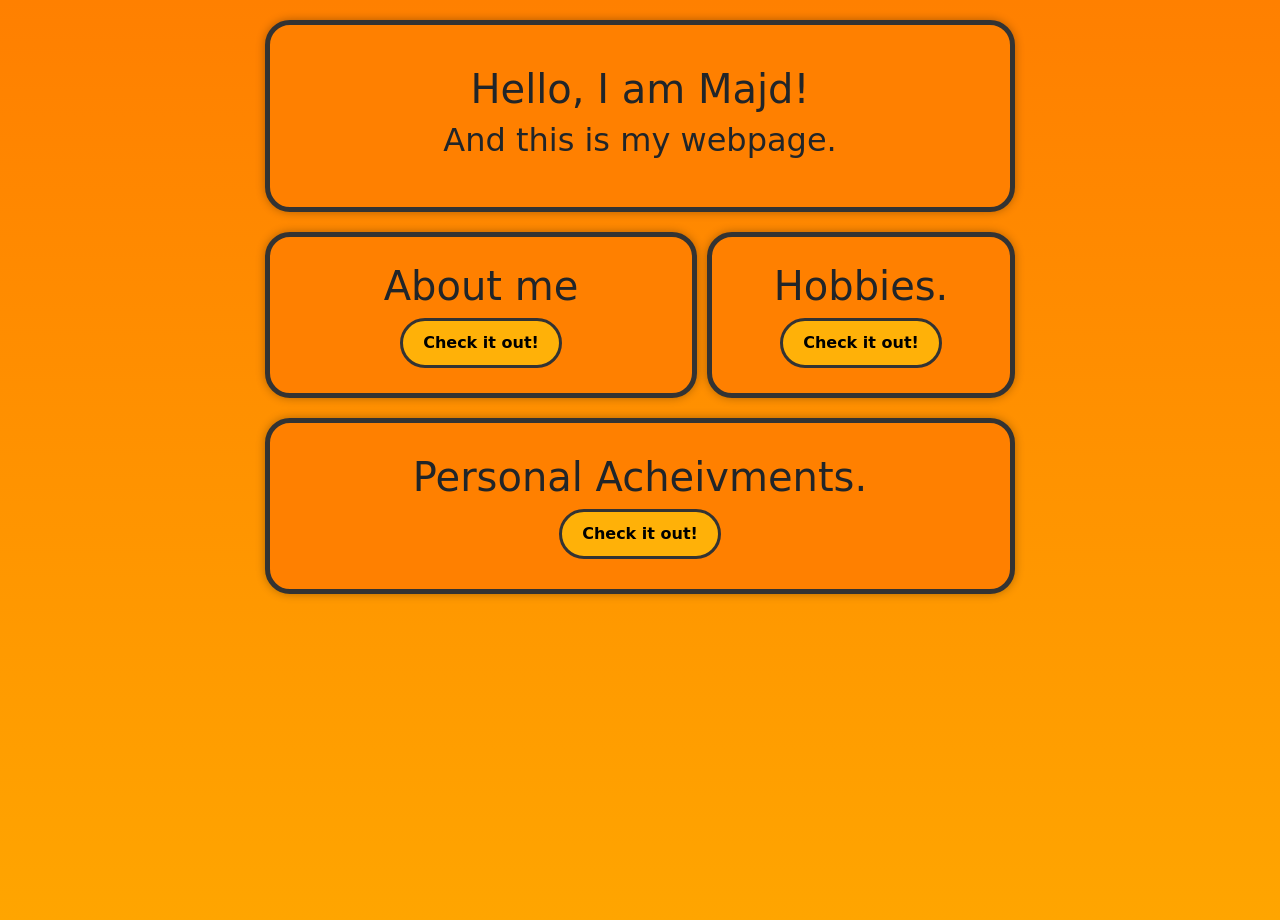
==== index.html @ c99380ca "Add files via upload" ====
<!DOCTYPE html>

<html lang="en">
    <head>
        <link href="https://cdn.jsdelivr.net/npm/bootstrap@5.3.8/dist/css/bootstrap.min.css" rel="stylesheet" integrity="sha384-sRIl4kxILFvY47J16cr9ZwB07vP4J8+LH7qKQnuqkuIAvNWLzeN8tE5YBujZqJLB" crossorigin="anonymous">
        <script src="https://cdn.jsdelivr.net/npm/bootstrap@5.3.8/dist/js/bootstrap.bundle.min.js" integrity="sha384-FKyoEForCGlyvwx9Hj09JcYn3nv7wiPVlz7YYwJrWVcXK/BmnVDxM+D2scQbITxI" crossorigin="anonymous"></script>
        <link href="styles.css" rel="stylesheet">
        <title>My Webpage</title>
    </head>
    <body>
        <div class="table1">
            <div class="prom">
                <h1>Hello, I am Majd!</h1>
                <h2>And this is my webpage.</h2>
            </div>
            <div class="middle">
                <div class="about">
                    <h1>About me</h1>
                    <button name="aboutMe" onclick="window.location.href='aboutme.html'">
                        Check it out!
                    </button>
                </div>
                <div class="hobby">
                    <h1>Hobbies.</h1>
                    <button name="hobbies" onclick="window.location.href='hobbies.html'">Check it out!</button>
                </div>
            </div>
            <div class="person">
                <h1>Personal Acheivments.</h1>
                <button name="personal" onclick="window.location.href='personal.html'">Check it out!</button>
            </div>
        </div>
    </body>
</html>
---- styles.css ----
/* PAGE BACKGROUND */
html ,body {

    height: 100%;
    background: linear-gradient(to bottom, #FF8000, orange);
}
/* MAIN WRAPPER */
.table1 {
    margin-top:20px;
    width: 100%;
    display: flex;
    flex-direction: column;
    gap: 20px; /* space between the 3 main sections */
    align-items: center;
}

/* TOP SECTION */
.prom {
    width: 750px;
    padding: 40px;
    border: 5px solid #333;
    border-radius: 25px;
    background-color: #FF8000;
    box-shadow: 0 0 10px rgba(0,0,0,0.3);
    text-align: center;
}

/* MIDDLE SECTION (ABOUT + HOBBY) */
.middle {
    width: 750px;
    display: flex;
    justify-content: space-between;
    align-items: stretch;
    gap: 10px; /* small gap between the two boxes */
}

/* SHARED BOX STYLE */
.about, .hobby {
    background-color: #FF8000;
    border: 5px solid #333;
    border-radius: 25px;
    text-align: center;
    box-shadow: 0 0 10px rgba(0,0,0,0.3);
    padding: 25px;
}

/* INDIVIDUAL WIDTHS */
.about {
    flex: 1.5; /* wider */
}

.hobby {
    flex: 1; /* narrower */
}

/* BOTTOM SECTION */
.person {
    width: 750px;
    padding: 30px;
    border: 5px solid #333;
    border-radius: 25px;
    background-color: #FF8000;
    box-shadow: 0 0 10px rgba(0,0,0,0.3);
    text-align: center;
}

/* BUTTON STYLE */
button {
    background-color: #FFB108;
    border: 3px solid #333;
    border-radius: 25px;
    padding: 10px 20px;
    cursor: pointer;
    font-weight: bold;
}
.aboutme {
    display: flex;
    justify-content: center;   /* centers content inside */
    align-items: center;        /* vertically centers content */
    flex-direction: column;     /* keeps text stacked nicely */
    width: 750px;
    margin: 20px auto;          /* THIS centers the div */
    background-color: #FF8000;
    border: 5px solid #333;
    border-radius: 25px;
    padding: 50px;
    font-weight: bold;
    text-align: center;
}
.hobby-list {
    list-style: none;
    padding: 0;
    margin: 20px auto;
    width: 700px;
}

.hobby-list li{
    background-color: #FF8000;
    border: 4px solid #333;
    border-radius: 25px;
    padding: 20px;
    margin-bottom: 15px;
    font-size: 18px;
    font-weight: bold;
    display: flex;
    align-items: center;
    gap: 15px;
    box-shadow: 0 0 10px rgba(0,0,0,0.3);
}

.hobby-list .icon {
    font-size: 30px;
}
.hobbies-table {
    width: 700px;
    margin: auto;
}
.achievements {
    max-width: 750px;      /* smaller than before */
    width: 90%;            /* responsive on small screens */
    margin: 20px auto;
    background-color: #FF8000;
    border: 4px solid #333;
    border-radius: 30px;
    padding: 25px;
    font-size: 16px;
    font-weight: bold;
    text-align: left;
    box-shadow: 0 0 8px rgba(0,0,0,0.25);
}

.achievements h1 {
    text-align: center;
    font-weight: bold;
    margin-bottom: 15px;
}

.achievements p {
    margin-bottom: 20px;
    line-height: 1.4;
}

.achievement-list {
    list-style: none;
    padding: 0;
    margin: 0;
}

.achievement-list li {
    background-color: #ffa64d;
    border: 2px solid #333;
    border-radius: 18px;
    padding: 10px 14px;
    margin-bottom: 10px;
    line-height: 1.3;
    box-shadow: 0 0 4px rgba(0,0,0,0.2);
}

.achievement-list li strong {
    color: #222;
}
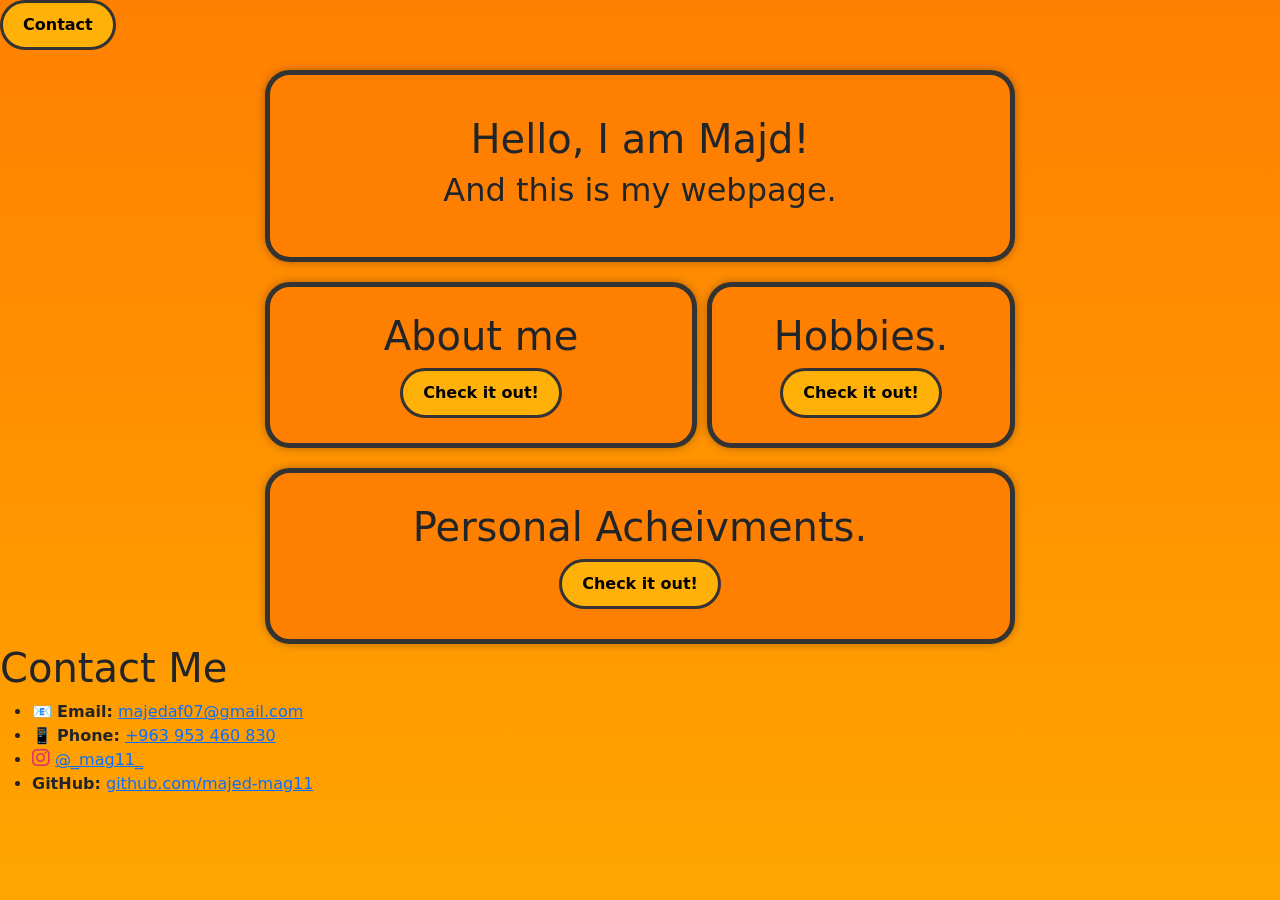
==== commit f1c32034: "Refactor index.html structure and add contact section" ====
--- a/index.html
+++ b/index.html
@@ -2,33 +2,90 @@
 
 <html lang="en">
     <head>
+        <meta charset="UTF-8">
+        <link rel="stylesheet" href="https://cdnjs.cloudflare.com/ajax/libs/font-awesome/6.5.0/css/all.min.css">
         <link href="https://cdn.jsdelivr.net/npm/bootstrap@5.3.8/dist/css/bootstrap.min.css" rel="stylesheet" integrity="sha384-sRIl4kxILFvY47J16cr9ZwB07vP4J8+LH7qKQnuqkuIAvNWLzeN8tE5YBujZqJLB" crossorigin="anonymous">
         <script src="https://cdn.jsdelivr.net/npm/bootstrap@5.3.8/dist/js/bootstrap.bundle.min.js" integrity="sha384-FKyoEForCGlyvwx9Hj09JcYn3nv7wiPVlz7YYwJrWVcXK/BmnVDxM+D2scQbITxI" crossorigin="anonymous"></script>
         <link href="styles.css" rel="stylesheet">
         <title>My Webpage</title>
     </head>
+
     <body>
-        <div class="table1">
-            <div class="prom">
-                <h1>Hello, I am Majd!</h1>
-                <h2>And this is my webpage.</h2>
-            </div>
-            <div class="middle">
-                <div class="about">
-                    <h1>About me</h1>
-                    <button name="aboutMe" onclick="window.location.href='aboutme.html'">
-                        Check it out!
-                    </button>
+        <button id="openContact" class="contact-toggle">Contact</button>
+        <div class="content-wrapper">
+
+            <div class="table1">
+                <div class="prom">
+                    <h1>Hello, I am Majd!</h1>
+                    <h2>And this is my webpage.</h2>
                 </div>
-                <div class="hobby">
-                    <h1>Hobbies.</h1>
-                    <button name="hobbies" onclick="window.location.href='hobbies.html'">Check it out!</button>
+
+                <div class="middle">
+                    <div class="about">
+                        <h1>About me</h1>
+                        <button name="aboutMe" onclick="window.location.href='aboutme.html'">
+                            Check it out!
+                        </button>
+                    </div>
+
+                    <div class="hobby">
+                        <h1>Hobbies.</h1>
+                        <button name="hobbies" onclick="window.location.href='hobbies.html'">Check it out!</button>
+                    </div>
+                </div>
+
+                <div class="person">
+                    <h1>Personal Acheivments.</h1>
+                    <button name="personal" onclick="window.location.href='personal.html'">Check it out!</button>
                 </div>
             </div>
-            <div class="person">
-                <h1>Personal Acheivments.</h1>
-                <button name="personal" onclick="window.location.href='personal.html'">Check it out!</button>
+        </div>
+        <div class="contact-box">
+                <h1>Contact Me</h1>
+
+                <ul class="contact-list">
+                    <li>
+                        <span class="icon">&#128231;</span>
+                        <strong>Email:</strong>
+                        <a href="mailto:majedaf07@gmail.com">majedaf07@gmail.com</a>
+                    </li>
+
+                    <li>
+                        <span class="icon">&#128241;</span>
+                        <strong>Phone:</strong>
+                        <a href="tel:+963953460830">+963 953 460 830</a>
+                    </li>
+
+                    <li>
+                        <span class="icon"></span>
+                        <i class="fab fa-instagram" style="font-size:20px;color:#E1306C;"></i>
+                        <a href="https://instagram.com/_mag11_" target="_blank">@_mag11_</a>
+                    </li>
+
+                    <li>
+                        <span class="icon"></span>
+                        <strong>GitHub:</strong>
+                        <a href="https://github.com/majed-mag11" target="_blank">github.com/majed-mag11</a>
+                    </li>
+                </ul>
             </div>
-        </div>
+        <script>
+            const contactBox = document.querySelector('.contact-box');
+            const openBtn = document.getElementById('openContact');
+            const content = document.querySelector('.content-wrapper');
+
+            openBtn.addEventListener('click', () => {
+                contactBox.classList.toggle('active');
+                content.classList.toggle('blur-background');
+            });
+
+            document.addEventListener('click', (e) => {
+                if (!contactBox.contains(e.target) && e.target !== openBtn) {
+                    contactBox.classList.remove('active');
+                    content.classList.remove('blur-background');
+                }
+            });
+
+        </script>
     </body>
 </html>
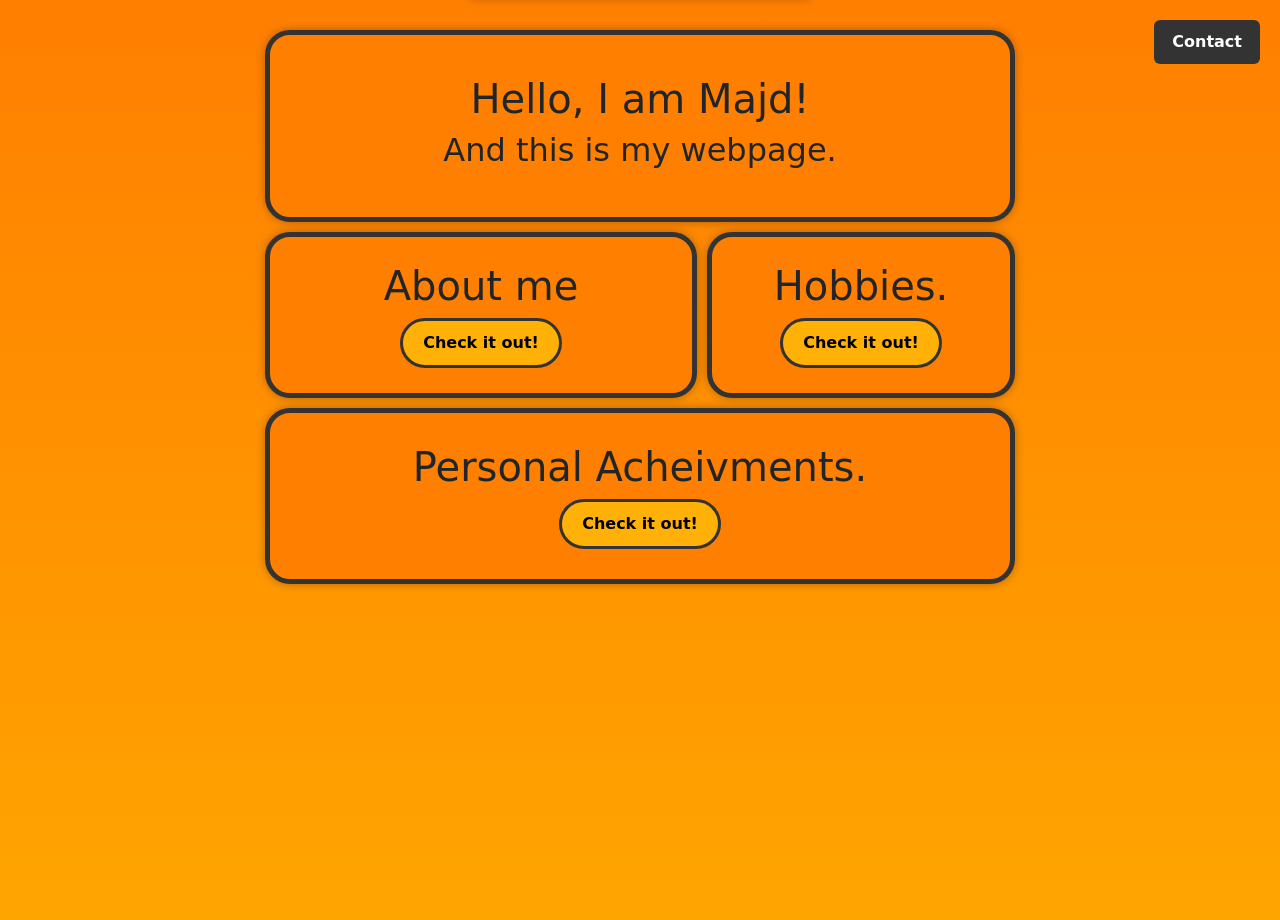
==== commit 208eebaa: "Update index.html" ====
--- a/index.html
+++ b/index.html
@@ -2,6 +2,7 @@
 
 <html lang="en">
     <head>
+        <meta name="viewport" content="intital-scale=1 , width=device-width1">
         <meta charset="UTF-8">
         <link rel="stylesheet" href="https://cdnjs.cloudflare.com/ajax/libs/font-awesome/6.5.0/css/all.min.css">
         <link href="https://cdn.jsdelivr.net/npm/bootstrap@5.3.8/dist/css/bootstrap.min.css" rel="stylesheet" integrity="sha384-sRIl4kxILFvY47J16cr9ZwB07vP4J8+LH7qKQnuqkuIAvNWLzeN8tE5YBujZqJLB" crossorigin="anonymous">
--- a/styles.css
+++ b/styles.css
@@ -1,40 +1,37 @@
-/* PAGE BACKGROUND */
 html ,body {
-
-    height: 100%;
+    min-height: 100vh;
+    margin: 0;
+    padding: 0;
     background: linear-gradient(to bottom, #FF8000, orange);
 }
-/* MAIN WRAPPER */
+
 .table1 {
     margin-top:20px;
     width: 100%;
     display: flex;
     flex-direction: column;
-    gap: 20px; /* space between the 3 main sections */
-    align-items: center;
-}
-
-/* TOP SECTION */
+    gap: 20p;
+    align-items: center;
+}
 .prom {
     width: 750px;
     padding: 40px;
-    border: 5px solid #333;
-    border-radius: 25px;
-    background-color: #FF8000;
-    box-shadow: 0 0 10px rgba(0,0,0,0.3);
-    text-align: center;
-}
-
-/* MIDDLE SECTION (ABOUT + HOBBY) */
+    margin-top: 10px;
+    border: 5px solid #333;
+    border-radius: 25px;
+    background-color: #FF8000;
+    box-shadow: 0 0 10px rgba(0,0,0,0.3);
+    text-align: center;
+}
+
 .middle {
     width: 750px;
     display: flex;
     justify-content: space-between;
     align-items: stretch;
-    gap: 10px; /* small gap between the two boxes */
-}
-
-/* SHARED BOX STYLE */
+    gap: 10px;
+    margin-top: 10px;
+}
 .about, .hobby {
     background-color: #FF8000;
     border: 5px solid #333;
@@ -44,17 +41,16 @@
     padding: 25px;
 }
 
-/* INDIVIDUAL WIDTHS */
 .about {
-    flex: 1.5; /* wider */
+    flex: 1.5;
 }
 
 .hobby {
-    flex: 1; /* narrower */
-}
-
-/* BOTTOM SECTION */
+    flex: 1;
+}
+
 .person {
+    margin-top: 10px;
     width: 750px;
     padding: 30px;
     border: 5px solid #333;
@@ -64,7 +60,6 @@
     text-align: center;
 }
 
-/* BUTTON STYLE */
 button {
     background-color: #FFB108;
     border: 3px solid #333;
@@ -75,11 +70,11 @@
 }
 .aboutme {
     display: flex;
-    justify-content: center;   /* centers content inside */
-    align-items: center;        /* vertically centers content */
-    flex-direction: column;     /* keeps text stacked nicely */
-    width: 750px;
-    margin: 20px auto;          /* THIS centers the div */
+    justify-content: center;
+    align-items: center;
+    flex-direction: column;
+    width: 750px;
+    margin: 20px auto;
     background-color: #FF8000;
     border: 5px solid #333;
     border-radius: 25px;
@@ -116,8 +111,8 @@
     margin: auto;
 }
 .achievements {
-    max-width: 750px;      /* smaller than before */
-    width: 90%;            /* responsive on small screens */
+    max-width: 750px;
+    width: 90%;
     margin: 20px auto;
     background-color: #FF8000;
     border: 4px solid #333;
@@ -159,4 +154,90 @@
 .achievement-list li strong {
     color: #222;
 }
-
+.contact-box {
+    width: 500px;
+    background-color: #FF8000;
+    border: 4px solid #333;
+    border-radius: 25px;
+    padding: 20px;
+    font-size: 15px;
+    font-weight: bold;
+    box-shadow: 0 0 8px rgba(0,0,0,0.25);
+    margin: auto;
+    margin-top: 15px;
+}
+
+.contact-box h1 {
+    text-align: center;
+    margin-bottom: 15px;
+    font-size: 20px;
+}
+
+.contact-list {
+    list-style: none;
+    padding: 0;
+    margin: 0;
+}
+
+.contact-list li {
+    background-color: #ffa64d;
+    border: 2px solid #333;
+    border-radius: 15px;
+    padding: 10px 12px;
+    margin-bottom: 10px;
+    display: flex;
+    align-items: center;
+    gap: 8px;
+    box-shadow: 0 0 4px rgba(0,0,0,0.2);
+}
+
+.contact-list .icon {
+    font-size: 20px;
+}
+
+.contact-list a {
+    color: #222;
+    text-decoration: none;
+}
+
+.contact-list a:hover {
+    text-decoration: underline;
+}
+.contact-box {
+    position: fixed;
+    top: -370px;
+    left: 50%;
+    transform: translateX(-50%);
+    width: 350px;
+    background: #ffffff;
+    padding: 20px;
+    border-radius: 10px;
+    box-shadow: 0 4px 10px rgba(0,0,0,0.2);
+    transition: top 0.5s ease;
+    z-index: 999;
+    backdrop-filter: blur(10px);
+    -webkit-backdrop-filter: blur(10px);
+    background: rgba(255, 255, 255, 0.4); 
+}
+
+.contact-box.active {
+    top: 50px;
+}
+
+.contact-toggle {
+    position: fixed;
+    top: 20px;
+    right: 20px;
+    padding: 10px 18px;
+    background: #333;
+    color: white;
+    border: none;
+    border-radius: 6px;
+    cursor: pointer;
+    z-index: 1000;
+}
+.blur-background {
+    filter: blur(6px);
+    transition: filter 0.3s ease;
+}
+
